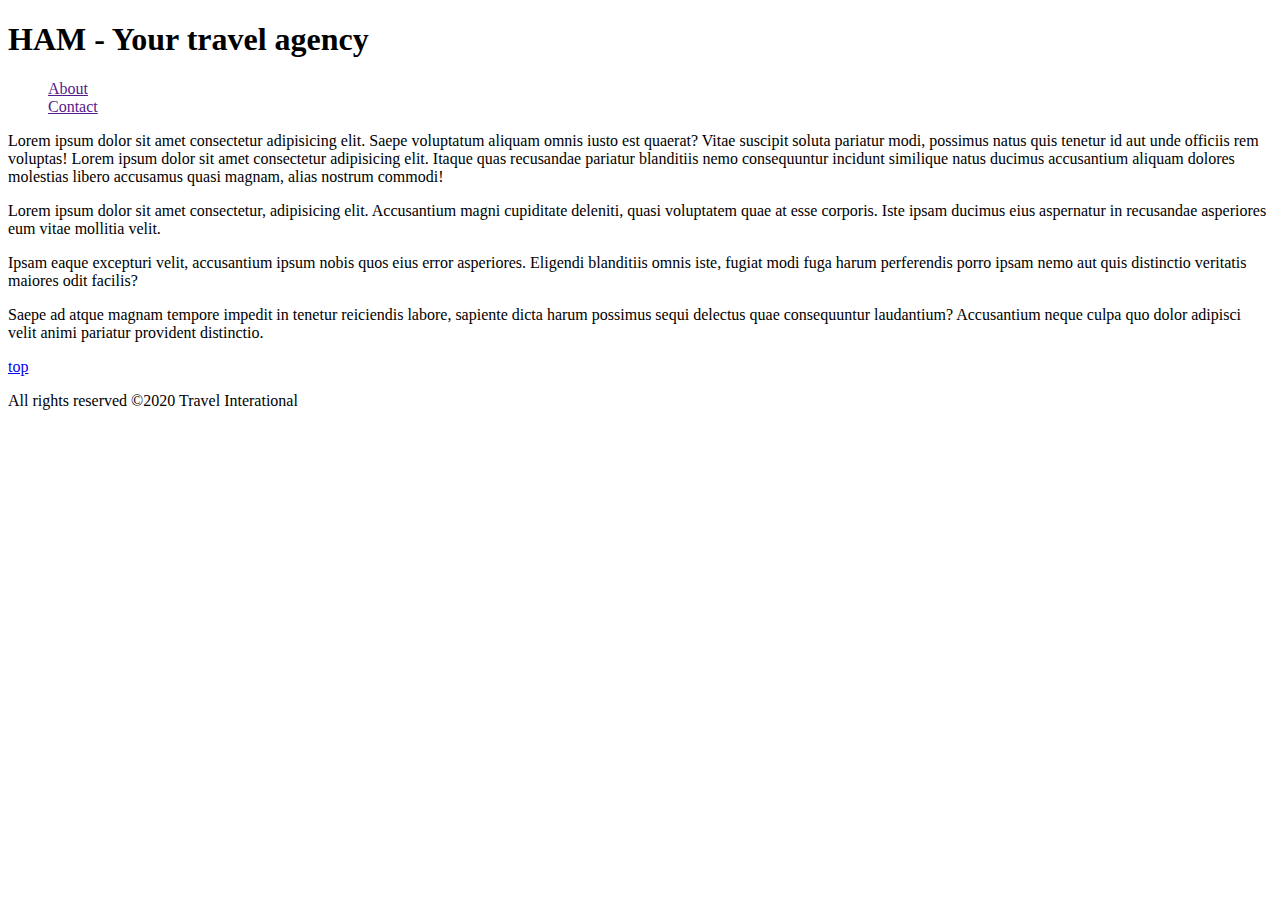
==== index.html @ 7ed7d6ea "first update index.html" ====
<!DOCTYPE html>
<html lang="en">

<head>
    <meta charset="UTF-8">
    <meta http-equiv="X-UA-Compatible" content="IE=edge">
    <meta name="viewport" content="width=device-width, initial-scale=1.0">
    <title>Travel with us !</title>
    <link rel="stylesheet" href="travel.css">
</head>

<body>
    <header>
        <h1>HAM - Your travel agency</h1>
        <nav>
            <ul class="menu" style="list-style-type: none;">
                <li><a href="">About</a></li>
                <li><a href="">Contact</a></li>
            </ul>
        </nav>
    </header>

    <section id="mainsection">

        <article class="mainarticle">
            <p>Lorem ipsum dolor sit amet consectetur adipisicing elit. Saepe voluptatum aliquam omnis iusto est
                quaerat? Vitae suscipit soluta pariatur modi, possimus natus quis tenetur id aut unde officiis rem
                voluptas! Lorem ipsum dolor sit amet consectetur adipisicing elit. Itaque quas recusandae pariatur
                blanditiis nemo consequuntur incidunt similique natus ducimus accusantium aliquam dolores molestias
                libero accusamus quasi magnam, alias nostrum commodi!
            </p>
        </article>

        <article class="image1">

        </article>
    </section>

    <!-- optional -->

    <section id="subsection">
        <div id="box1">
            <p class="textbox" id="textbox1">Lorem ipsum dolor sit amet consectetur, adipisicing elit. Accusantium magni
                cupiditate deleniti, quasi voluptatem quae at esse corporis. Iste ipsam ducimus eius aspernatur in
                recusandae asperiores eum vitae mollitia velit.</p>
        </div>
        <div id="box2">
            <p class="textbox" id="textbox2">Ipsam eaque excepturi velit, accusantium ipsum nobis quos eius error
                asperiores. Eligendi blanditiis omnis iste, fugiat modi fuga harum perferendis porro ipsam nemo aut quis
                distinctio veritatis maiores odit facilis?</p>
        </div>
        <div id="box3">
            <p class="textbox" id="textbox3">Saepe ad atque magnam tempore impedit in tenetur reiciendis labore,
                sapiente dicta harum possimus sequi delectus quae consequuntur laudantium? Accusantium neque culpa quo
                dolor adipisci velit animi pariatur provident distinctio.</p>
        </div>
    </section>


    <div id="sidebutton">
        <a href="#">top</a>
    </div>

    <!-- optional end -->

    <footer>
        <div class="rights">
            <p>All rights reserved &copy;2020 Travel Interational</p>
        </div>
    </footer>

</body>

</html>
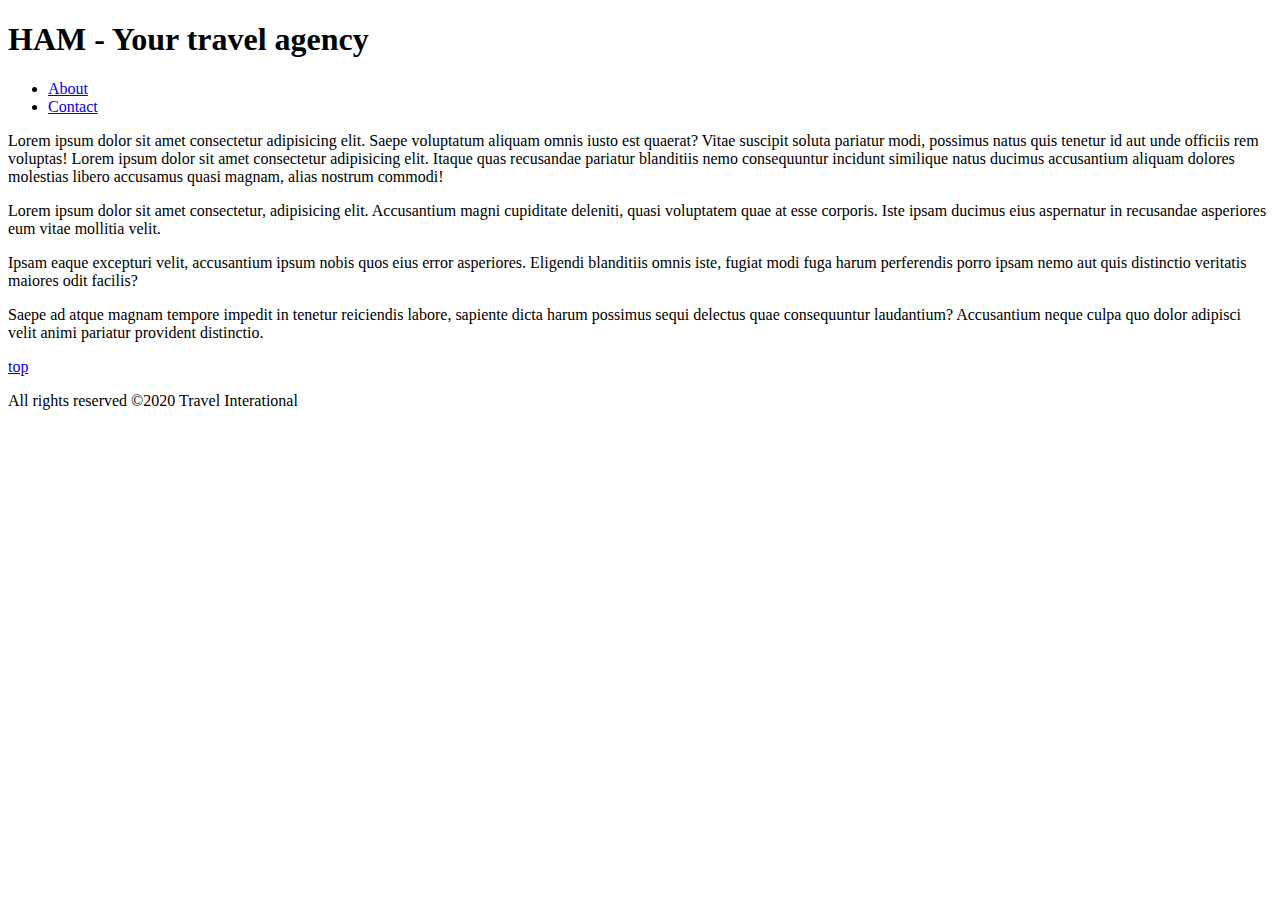
==== commit 24c86d3d: "nav-bar edit" ====
--- a/index.html
+++ b/index.html
@@ -10,16 +10,26 @@
 </head>
 
 <body>
+
+    <!-- This is the Header Section -->
+
     <header>
+        <section class="header">
         <h1>HAM - Your travel agency</h1>
+    </section>
+        
+    </header>
+  <!-- Header Section Ends here -->
+
+<section class="nav-bar">
         <nav>
-            <ul class="menu" style="list-style-type: none;">
-                <li><a href="">About</a></li>
-                <li><a href="">Contact</a></li>
+            <ul id="menu">
+                <li><a href="about.html">About</a></li>
+                <li><a href="contact.html">Contact</a></li>
             </ul>
         </nav>
-    </header>
-
+  
+</section>
     <section id="mainsection">
 
         <article class="mainarticle">
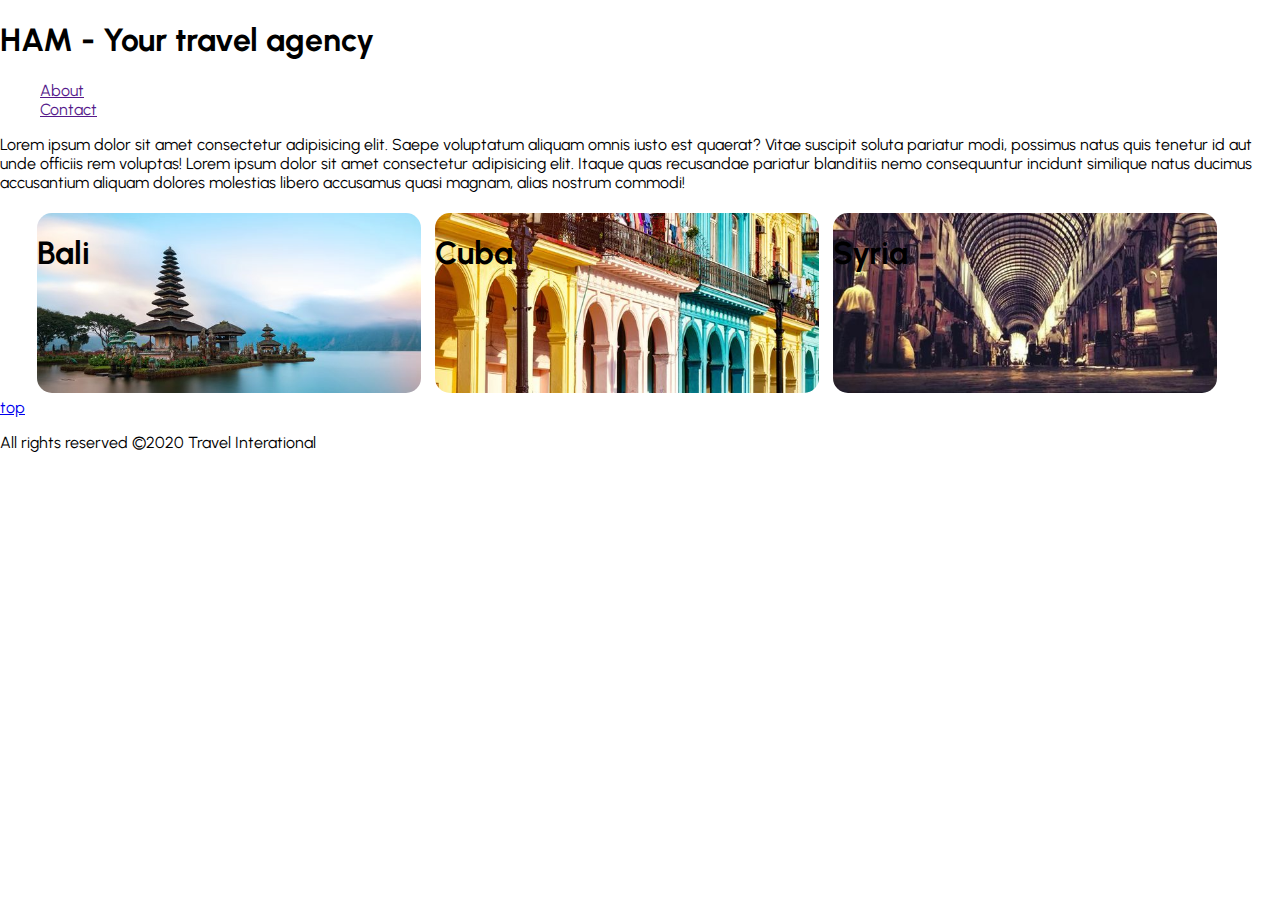
==== commit 0e60475d: "safety save of work" ====
--- a/index.html
+++ b/index.html
@@ -7,29 +7,22 @@
     <meta name="viewport" content="width=device-width, initial-scale=1.0">
     <title>Travel with us !</title>
     <link rel="stylesheet" href="travel.css">
+    <link rel="preconnect" href="https://fonts.googleapis.com">
+<link rel="preconnect" href="https://fonts.gstatic.com" crossorigin>
+<link href="https://fonts.googleapis.com/css2?family=Urbanist:wght@100&display=swap" rel="stylesheet">
 </head>
 
 <body>
-
-    <!-- This is the Header Section -->
-
     <header>
-        <section class="header">
         <h1>HAM - Your travel agency</h1>
-    </section>
-        
-    </header>
-  <!-- Header Section Ends here -->
-
-<section class="nav-bar">
         <nav>
-            <ul id="menu">
-                <li><a href="about.html">About</a></li>
-                <li><a href="contact.html">Contact</a></li>
+            <ul class="menu" style="list-style-type: none;">
+                <li><a href="">About</a></li>
+                <li><a href="">Contact</a></li>
             </ul>
         </nav>
-  
-</section>
+    </header>
+
     <section id="mainsection">
 
         <article class="mainarticle">
@@ -49,20 +42,15 @@
     <!-- optional -->
 
     <section id="subsection">
-        <div id="box1">
-            <p class="textbox" id="textbox1">Lorem ipsum dolor sit amet consectetur, adipisicing elit. Accusantium magni
-                cupiditate deleniti, quasi voluptatem quae at esse corporis. Iste ipsam ducimus eius aspernatur in
-                recusandae asperiores eum vitae mollitia velit.</p>
+        <div class="box" id="bali">
+        <h1 class="hidden">Bali</h1>    
+        
         </div>
-        <div id="box2">
-            <p class="textbox" id="textbox2">Ipsam eaque excepturi velit, accusantium ipsum nobis quos eius error
-                asperiores. Eligendi blanditiis omnis iste, fugiat modi fuga harum perferendis porro ipsam nemo aut quis
-                distinctio veritatis maiores odit facilis?</p>
+        <div class="box" id="cuba">
+           <h1 class="hidden">Cuba</h1>
         </div>
-        <div id="box3">
-            <p class="textbox" id="textbox3">Saepe ad atque magnam tempore impedit in tenetur reiciendis labore,
-                sapiente dicta harum possimus sequi delectus quae consequuntur laudantium? Accusantium neque culpa quo
-                dolor adipisci velit animi pariatur provident distinctio.</p>
+        <div class="box" id="syria">
+            <h1 class="hidden">Syria</h1>
         </div>
     </section>
 
--- a/travel.css
+++ b/travel.css
@@ -0,0 +1,53 @@
+body {
+    font-family: 'Urbanist', sans-serif;
+    margin: 0;
+    padding: 0;
+}
+
+#subsection {
+    margin-left: 2.5vw;
+}
+
+.box {
+    width: 30vw;
+    height: 20vh;
+    display: inline-block;
+    box-sizing: border-box;
+    vertical-align: top;
+    margin: 5px;
+    border-radius: 15px;
+    
+}
+
+#bali {
+    background-image: url(./assets/bali2.jpg);
+    background-size: cover;
+}
+
+#bali:hover{
+
+}
+
+#cuba {
+    background-image: url(./assets/Cuba.jpg);
+    background-size: cover;
+    background-repeat: no-repeat;
+    background-position:left;
+}
+
+#syria {
+    background-image: url(./assets/Syria.jpg);
+    background-size: cover;
+    background-repeat: no-repeat;
+    background-position: bottom;
+}
+
+.hidden {
+}
+
+.hidden:hover {
+    display:block;
+    width: 100%;
+    border: solid 1px white;
+    
+}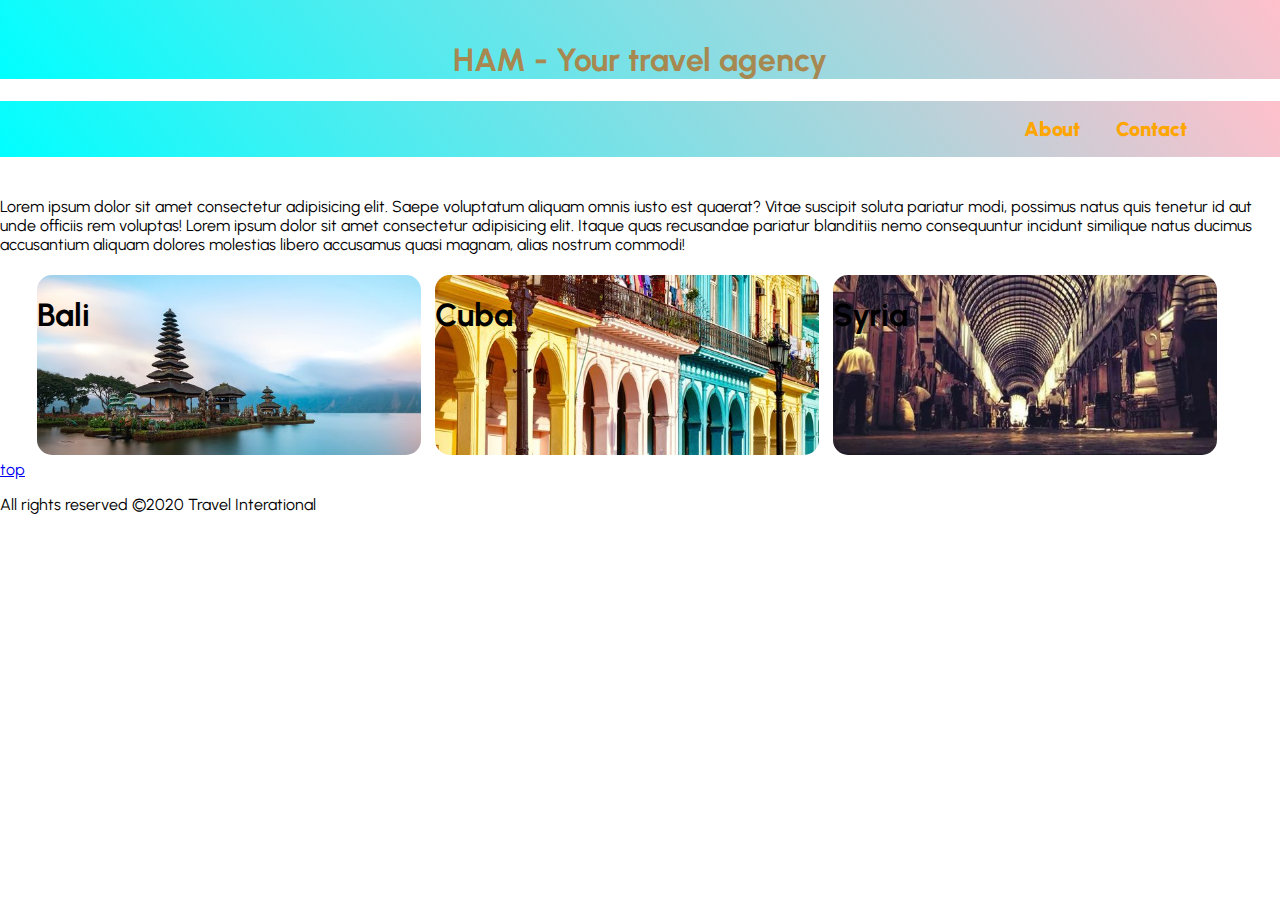
==== commit e1fa5036: "file conflicts resolved" ====
--- a/index.html
+++ b/index.html
@@ -13,16 +13,26 @@
 </head>
 
 <body>
+
+    <!-- This is the Header Section -->
+
     <header>
+        <section class="header">
         <h1>HAM - Your travel agency</h1>
+    </section>
+        
+    </header>
+  <!-- Header Section Ends here -->
+
+<section class="nav-bar">
         <nav>
-            <ul class="menu" style="list-style-type: none;">
-                <li><a href="">About</a></li>
-                <li><a href="">Contact</a></li>
+            <ul id="menu">
+                <li><a href="about.html">About</a></li>
+                <li><a href="contact.html">Contact</a></li>
             </ul>
         </nav>
-    </header>
-
+  
+</section>
     <section id="mainsection">
 
         <article class="mainarticle">
--- a/travel.css
+++ b/travel.css
@@ -1,7 +1,68 @@
+body {
+    padding: 0;
+    margin: 0;
+    
+}
+
+/* The is the Header section */
+
+header {
+    text-align: center;
+    background-image: linear-gradient(50deg, aqua, pink);
+    color: rgb(167, 136, 80);
+    padding-top: 20px;
+}
+
+
+
+ /* Nav Bar  */
+
+
+ .nav-bar {
+   background-image: linear-gradient(50deg, aqua, pink);
+   
+    
+ }
+
+ ul {
+     list-style-type: none;
+     padding: 1rem 2rem;
+     position: relative;
+    }
+
+ li {
+     display: inline-block;
+     padding-left: 2rem;
+     font-weight: 900;
+ }
+
+ li>a {
+     color:orange;
+     text-decoration: none;
+     font-size: 20px;
+ }
+
+ li>a:hover {
+     color: palevioletred;
+ }
+
+
+ #menu {
+     position: relative;
+     left:75%;
+ }
+
+ #mainsection {
+     margin-top: 40px;
+ }
+
+
+
+
+
 body {
     font-family: 'Urbanist', sans-serif;
-    margin: 0;
-    padding: 0;
+   
 }
 
 #subsection {
@@ -24,9 +85,6 @@
     background-size: cover;
 }
 
-#bali:hover{
-
-}
 
 #cuba {
     background-image: url(./assets/Cuba.jpg);
@@ -42,8 +100,6 @@
     background-position: bottom;
 }
 
-.hidden {
-}
 
 .hidden:hover {
     display:block;
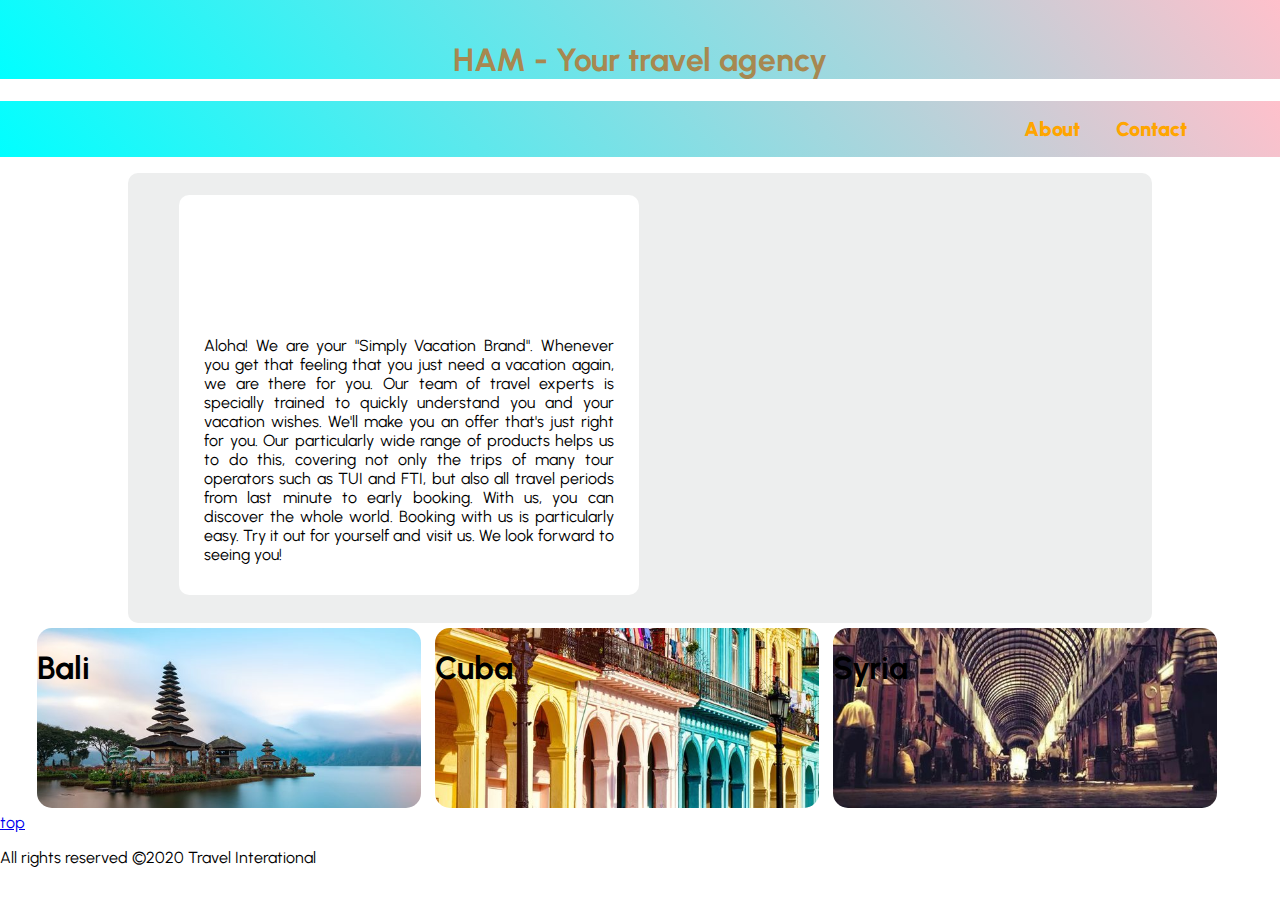
==== commit 8a04873c: "modified" ====
--- a/index.html
+++ b/index.html
@@ -36,11 +36,7 @@
     <section id="mainsection">
 
         <article class="mainarticle">
-            <p>Lorem ipsum dolor sit amet consectetur adipisicing elit. Saepe voluptatum aliquam omnis iusto est
-                quaerat? Vitae suscipit soluta pariatur modi, possimus natus quis tenetur id aut unde officiis rem
-                voluptas! Lorem ipsum dolor sit amet consectetur adipisicing elit. Itaque quas recusandae pariatur
-                blanditiis nemo consequuntur incidunt similique natus ducimus accusantium aliquam dolores molestias
-                libero accusamus quasi magnam, alias nostrum commodi!
+            <p>Aloha! We are your "Simply Vacation Brand". Whenever you get that feeling that you just need a vacation again, we are there for you. Our team of travel experts is specially trained to quickly understand you and your vacation wishes. We'll make you an offer that's just right for you. Our particularly wide range of products helps us to do this, covering not only the trips of many tour operators such as TUI and FTI, but also all travel periods from last minute to early booking. With us, you can discover the whole world. Booking with us is particularly easy. Try it out for yourself and visit us. We look forward to seeing you!
             </p>
         </article>
 
--- a/travel.css
+++ b/travel.css
@@ -60,6 +60,61 @@
 
 
 
+/* main section */
+#mainsection{
+    width: 80%;
+    height: 450px;
+    background-color: rgb(237, 238, 238);
+    border-radius: 10px;
+    margin: 0 auto;
+    position: relative;
+}
+
+.mainarticle, .image1{
+    width: 40%;
+    height: 350px;;
+    border-radius: 10px;
+    padding: 25px;
+    
+}
+
+.mainarticle{
+    background-color: white;
+    position:absolute;
+    right: 50%;
+    top: 5%;
+    left: 5%;
+    overflow: auto;   
+}
+
+.mainarticle:hover{
+    border: yellow 2px solid;
+    box-shadow: yellow 1px 1px 5px;
+}
+
+.mainarticle p{
+    text-align: justify;
+    padding-top: 100px;
+}
+
+.image1{
+    background-image: url(../images/beach.jpg);
+    background-size: cover;
+    background-repeat: no-repeat; 
+    position: absolute;
+    left: 50%;
+    top: 5%;
+    right: 5%;
+
+}
+
+.image1:hover{
+    border: yellow 2px solid;
+    box-shadow: yellow 1px 1px 5px;
+}
+
+/* submenu */
+
 body {
     font-family: 'Urbanist', sans-serif;
    
@@ -106,4 +161,4 @@
     width: 100%;
     border: solid 1px white;
     
-}+}
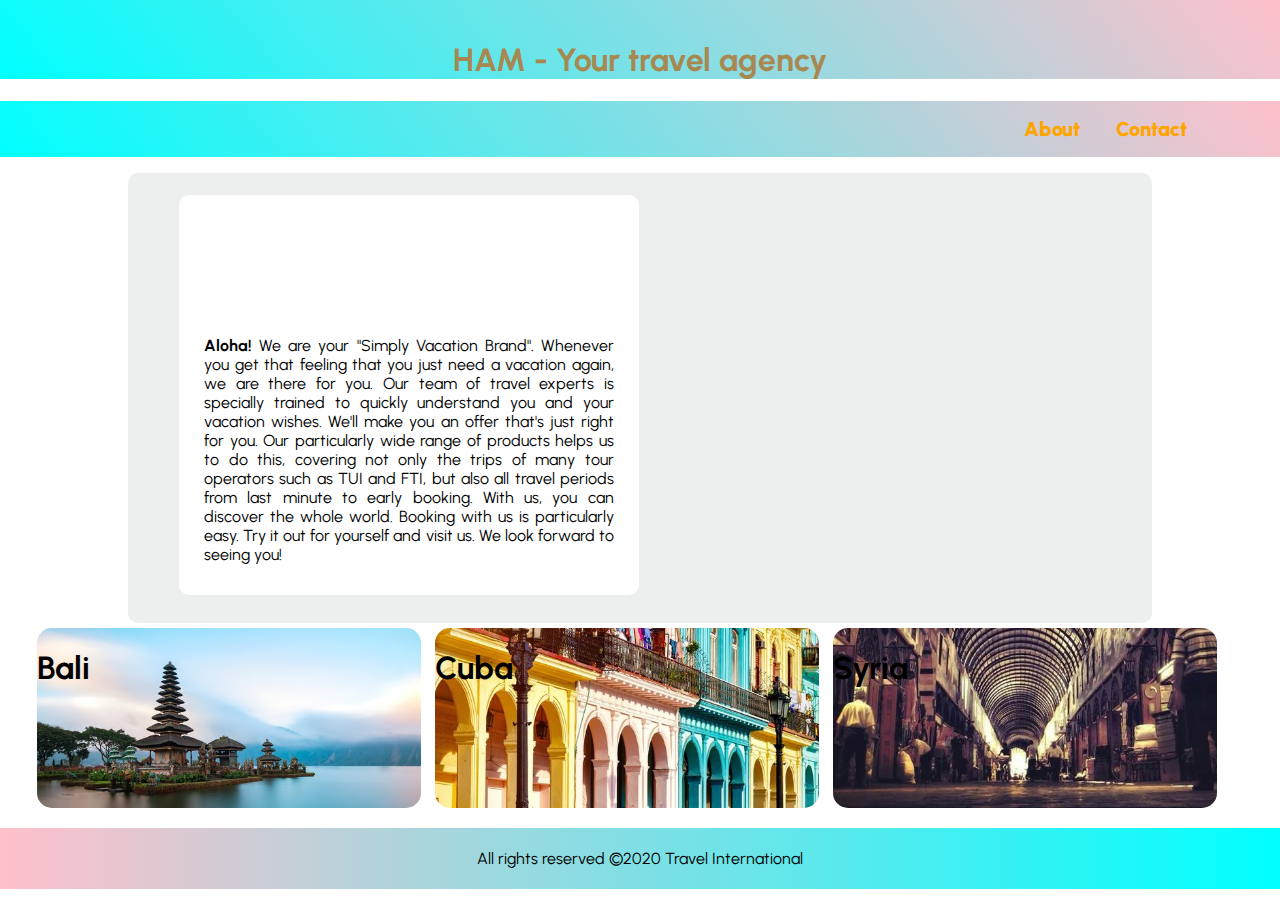
==== commit 236bb53f: "modified footer" ====
--- a/index.html
+++ b/index.html
@@ -36,7 +36,7 @@
     <section id="mainsection">
 
         <article class="mainarticle">
-            <p>Aloha! We are your "Simply Vacation Brand". Whenever you get that feeling that you just need a vacation again, we are there for you. Our team of travel experts is specially trained to quickly understand you and your vacation wishes. We'll make you an offer that's just right for you. Our particularly wide range of products helps us to do this, covering not only the trips of many tour operators such as TUI and FTI, but also all travel periods from last minute to early booking. With us, you can discover the whole world. Booking with us is particularly easy. Try it out for yourself and visit us. We look forward to seeing you!
+            <p><strong>Aloha!</strong> We are your "Simply Vacation Brand". Whenever you get that feeling that you just need a vacation again, we are there for you. Our team of travel experts is specially trained to quickly understand you and your vacation wishes. We'll make you an offer that's just right for you. Our particularly wide range of products helps us to do this, covering not only the trips of many tour operators such as TUI and FTI, but also all travel periods from last minute to early booking. With us, you can discover the whole world. Booking with us is particularly easy. Try it out for yourself and visit us. We look forward to seeing you!
             </p>
         </article>
 
@@ -45,8 +45,7 @@
         </article>
     </section>
 
-    <!-- optional -->
-
+  
     <section id="subsection">
         <div class="box" id="bali">
         <h1 class="hidden">Bali</h1>    
@@ -61,15 +60,9 @@
     </section>
 
 
-    <div id="sidebutton">
-        <a href="#">top</a>
-    </div>
-
-    <!-- optional end -->
-
     <footer>
         <div class="rights">
-            <p>All rights reserved &copy;2020 Travel Interational</p>
+            <p>All rights reserved &copy;2020 Travel International</p>
         </div>
     </footer>
 
--- a/travel.css
+++ b/travel.css
@@ -162,3 +162,17 @@
     border: solid 1px white;
     
 }
+
+/* ////Footer\\\\\ */
+
+footer{
+    width: 100%;
+
+    background-image: linear-gradient(to left, aqua, pink);
+}
+
+.rights{
+    margin-top: 15px;
+    padding: 5px;
+    text-align: center;
+}